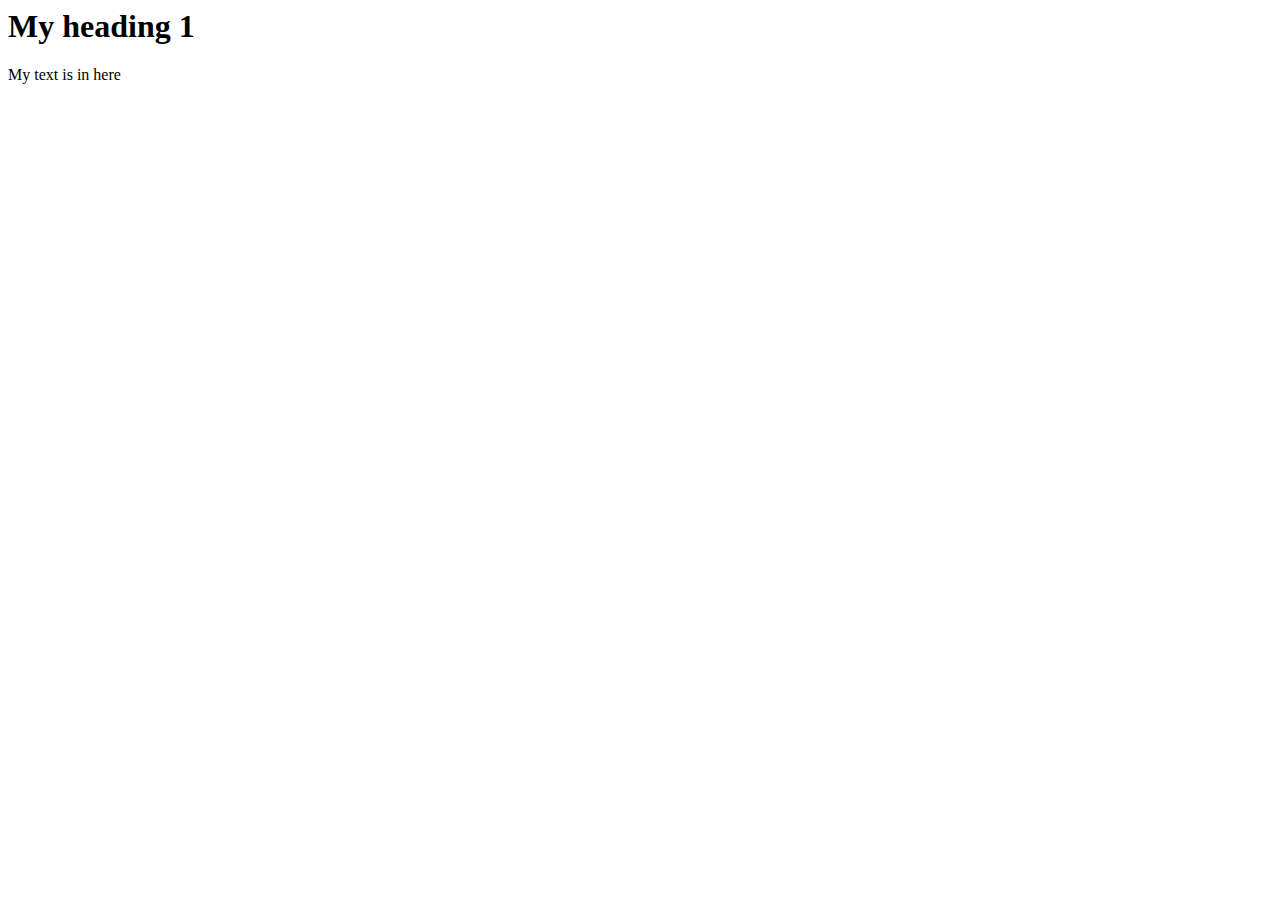
==== SourceCode/index.htm @ 3f3dc384 "Created a css file and linked it to my HTML doc." ====
<!DOCTYPE>
<html lang=en-GB>
<head>
    <meta charset="utf-8">
    <title>My Website</title>
    <!--here we have included a stylesheet -->
    <link href="/style.css" rel="stylesheet" type="text/css"/>

</head>

<body>

    <h1>My heading 1</h1>
    <p>My text is in here</p>
    
</body>
</html>
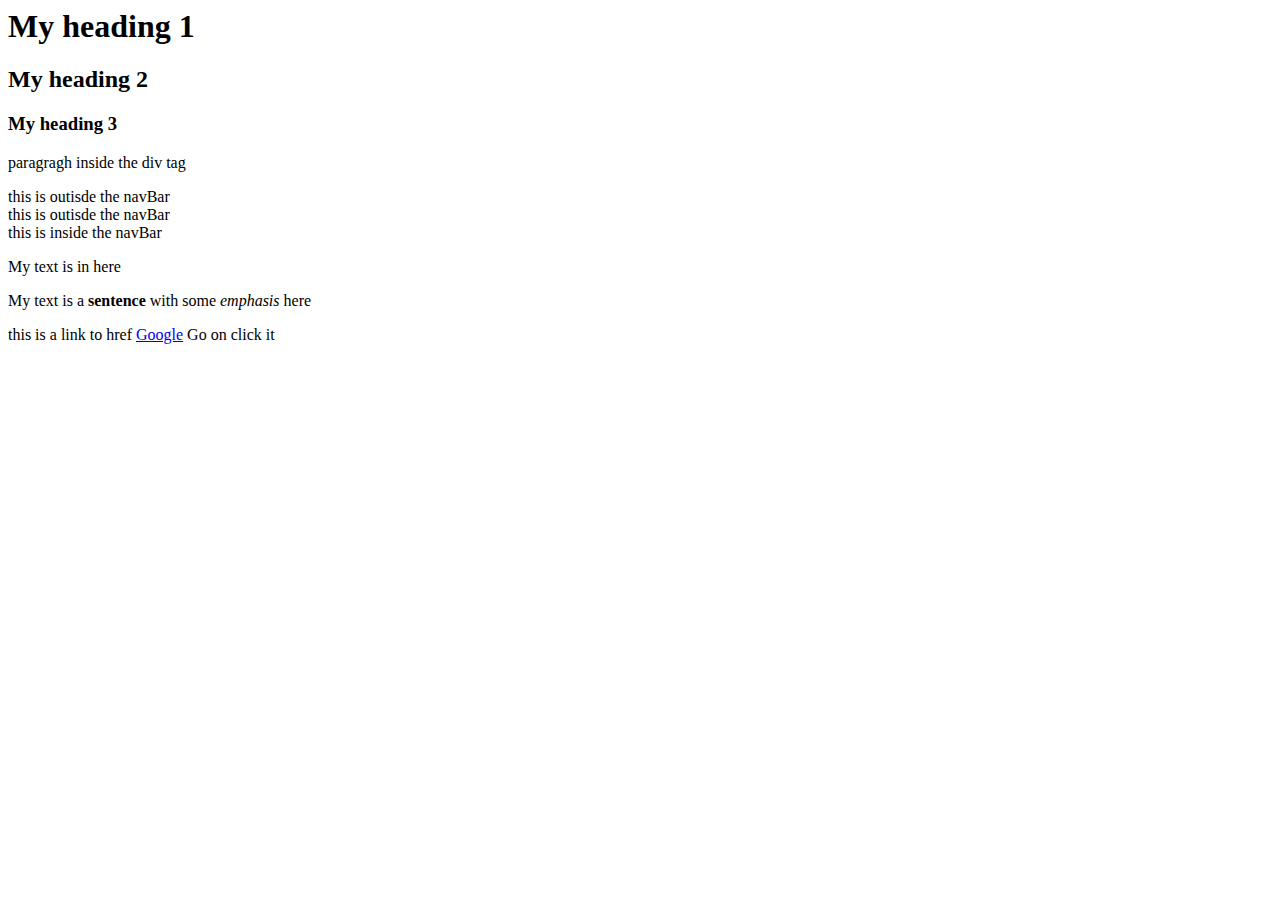
==== commit 895e5a38: "CSS" ====
--- a/SourceCode/index.htm
+++ b/SourceCode/index.htm
@@ -10,8 +10,28 @@
 
 <body>
 
+    <div class="NavBar BigPadding">
     <h1>My heading 1</h1>
+    <h2 id="specialHeading">My heading 2</h2>
+    <h3>My heading 3</h3>
+    <p>paragragh inside the div tag </p>
+
+    <span>this is outisde the navBar</span>
+
+    <div></div>
+        <div>
+
+            <span>this is outisde the navBar</span>
+
+        </div>
+    <div>
+
+    </div>
+    </div>
+    <span>this is inside the navBar</span>
     <p>My text is in here</p>
+    <p>My text is a <strong>sentence</strong> with some <em>emphasis</em> here</p>
     
+    <p>this is a link to href  <a href="http://www.google.co.uk">Google</a> Go on click it</p>
 </body>
 </html>